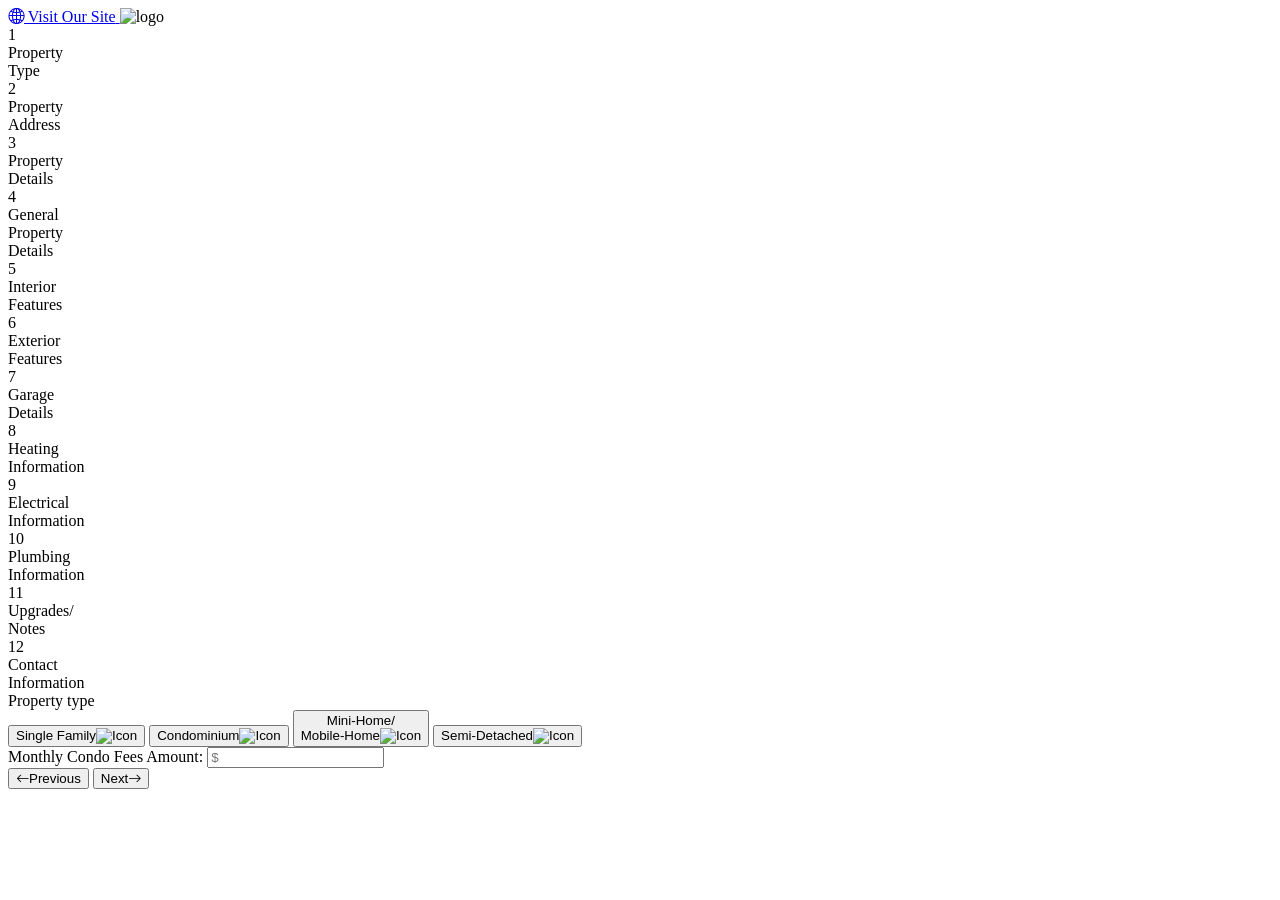
==== AllPages/index.html @ 1bade02c "PageMovement" ====
<!DOCTYPE html>
<html lang="en">
<head>
  <meta charset="UTF-8">
  
  <meta http-equiv="X-UA-Compatible" content="IE=edge">
  <meta name="viewport" content="width=device-width, initial-scale=1.0", user-scalable="no">
  <title>InstantHomeEvalForm__LandingPg</title> 
  <link rel="stylesheet" href="Final-Draft.css">
  <link rel="stylesheet" href="https://cdn.jsdelivr.net/npm/bootstrap-icons@1.11.3/font/bootstrap-icons.min.css">
  <script src="Final-Draft.js" defer></script>

</head>
<body>
        <div class="header"> <!-- HEADER SECTION -->
            <a href="https://jakeblack.ca" target="_blank">
                <span> <i class="bi bi-globe2"></i> Visit Our Site</span>
            </a>    
            <img src="https://assets.codepen.io/12009279/Final+Full+Logo++%284+x+1.25+in%29.png" alt="logo" class="logo" />        </div>
        </div>

        <div class="progress-container">
            <div class="steps">
                <div class="step">
                    <span class="circle active">1</span>
                    <div class="step-text">Property<br>Type</div>
                </div>
                <div class="step">
                    <span class="circle">2</span>
                    <div class="step-text">Property<br>Address</div>
                </div>
                <div class="step">
                    <span class="circle">3</span>
                    <div class="step-text">Property<br>Details</div>
                </div>
                <div class="step">
                    <span class="circle">4</span>
                    <div class="step-text">General<br>Property<br>Details</div>
                </div>
                <div class="step">
                    <span class="circle">5</span>
                    <div class="step-text">Interior<br>Features</div>
                </div>
                <div class="step">
                    <span class="circle">6</span>
                    <div class="step-text">Exterior<br>Features</div>
                </div>
                <div class="step">
                    <span class="circle">7</span>
                    <div class="step-text">Garage<br>Details</div>
                </div>
                <div class="step">
                    <span class="circle">8</span>
                    <div class="step-text">Heating<br>Information</div>
                </div>
                <div class="step">
                    <span class="circle">9</span>
                    <div class="step-text">Electrical<br>Information</div>
                </div>
                <div class="step">
                    <span class="circle">10</span>
                    <div class="step-text">Plumbing<br>Information</div>
                </div>
                <div class="step">
                    <span class="circle">11</span>
                    <div class="step-text">Upgrades/<br>Notes</div>
                </div>
                <div class="step">
                    <span class="circle">12</span>
                    <div class="step-text">Contact<br>Information</div>
                </div>
            </div>    
        </div>
        

    <form data-multi-step class="multi-step-form" id="myForm" method="POST" action="https://hooks.zapier.com/hooks/catch/13990135/3epjy1z/">
<!-------------------------------------------------------------------Card 1--------------------------------------------------------------------------------------------------------->
<!-------------------------------------------------------------------Property Type Page--------------------------------------------------------------------------------------------------------->
<!-------------------------------------------------------------------Property Type Buttons---------------------------------------------------------------------------------->
        <div class="card" data-step>
            <div class="step-title">Property type</div>
            <div class="propertytypebutton-wrapper">

                <button type="button" class="propertytypebutton" button-id="Detached" data-target-id="Detached" name="Single-Family-Detached" data-next>
                    Single Family<img src="https://assets.codepen.io/12009279/Detached-Icon_1.svg" alt="Icon" class="button-icon">
                </button>        
                <button type="button" class="propertytypebutton" button-id="Condo-Apartment" data-target-id="Condo-Apartment" name="Condo-Apartment" data-next>
                    Condominium<img src="https://assets.codepen.io/12009279/Condo-Icon.svg" alt="Icon" class="button-icon">
                </button>
                <button type="button" class="propertytypebutton" button-id="Mini-Home-Mobile-Home" data-target-id="Mini-Home-Mobile-Home" name="Mini-Home-Mobile-Home" data-next>
                    Mini-Home/<br> Mobile-Home<img src="https://assets.codepen.io/12009279/Mini-Icon_1.svg" alt="Icon" class="button-icon">
                </button>
                <button type="button" class="propertytypebutton" button-id="Semi-detached" data-target-id="Semi-detached" name="Semi-detached" data-next>
                    Semi-Detached<img src="https://assets.codepen.io/12009279/Garden-Icon.svg" alt="Icon" class="button-icon">
                </button>
            </div>
                <input type="hidden" id="propertyType" name="propertyType">
        </div>  

        

<!---------------------------------------------------------------------------------------------------------------------------------------------------------------------------->
<!---------------------------------------------------------------------------Page 2-------------------------------------------------------------------------------------->
<!------------------------------------------------------------------Conditional Property Type Card---------------------------------------------------------------------------------------------------------->
        <div class="card" data-step>
<!------------------------------------------------------------------Detached---------------------------------------------------------------------------------------------------------->
            <div class="input-test" id="Detached" hidden>Detached Test

                

                   <!--Dropdown Version DetachedHomestyle-->
                <div class="dropdown" id="DetachedHomestyle">
                    <label class="input-title">Style of property:</label>
                    <div class="input-box">Select Home Style<i class="bi bi-arrow-down-circle"></i></div>
                    <div class="list">
                        <input type="radio" name="DetachedHomestyle" value="NotSure" id="NotSure" class="list" />
                        <label for="NotSure"><span>Not Sure</span></label>
                    
                        <input type="radio" name="DetachedHomestyle" value="1.5Storey" id="OneAndHalfStorey" class="list" />
                        <label for="OneAndHalfStorey"><span>1.5 Storey</span></label>
                    
                        <input type="radio" name="DetachedHomestyle" value="2Storey2Level" id="TwoStoreyTwoLevel" class="list" />
                        <label for="TwoStoreyTwoLevel"><span>2 Storey / 2 Level</span></label>
                    
                        <input type="radio" name="DetachedHomestyle" value="2.5Storey" id="TwoAndHalfStorey" class="list" />
                        <label for="TwoAndHalfStorey"><span>2.5 Storey</span></label>
                    
                        <input type="radio" name="DetachedHomestyle" value="3Level" id="ThreeLevel" class="list" />
                        <label for="ThreeLevel"><span>3 Level</span></label>
                    
                        <input type="radio" name="DetachedHomestyle" value="4Level" id="FourLevel" class="list" />
                        <label for="FourLevel"><span>4 Level</span></label>
                    
                        <input type="radio" name="DetachedHomestyle" value="Bungalow" id="Bungalow" class="list" />
                        <label for="Bungalow"><span>Bungalow</span></label>
                    
                        <input type="radio" name="DetachedHomestyle" value="SplitEntry" id="SplitEntry" class="list" />
                        <label for="SplitEntry"><span>Split-Entry</span></label>
                    
                        <input type="radio" name="DetachedHomestyle" value="Other" id="Other" class="list" />
                        <label for="Other"><span>Other</span></label>
                    </div>
                </div>
    
<!------------------------------------------------------------------NAV---------------------------------------------------------------------------------------------------------->
                <div class="error-message" hidden>Required Field Missing</div>
                <div class="nav-button-container">   
                    <button type="button" button class="secondaryButton" data-previous>
                        <i class="bi bi-arrow-left"></i>Previous
                    </button>
                    <button type="button" button class="primaryButton" data-next>
                        Next<i class="bi bi-arrow-right"></i>
                    </button>
                </div>    
            </div>
<!---------------------------------------------------------------------------------------------------------------------------------------------------------------------------->                    
<!---------------------------------------------------------------------------------------------------------------------------------------------------------------------------->                    
<!------------------------------------------------------------------Condo---------------------------------------------------------------------------------------------------------->                    
            <div class="input-test" id="Condo-Apartment" hidden>Condo-Test

                    <!--Dropdown Version Condo-Homestyle-->
                    <div class="dropdown" id="CondoHomestyle">
                        <label class="input-title">Style of property:</label>
                        <div class="input-box">Select Home Style<i class="bi bi-arrow-down-circle"></i></div>
                        <div class="list">
                            <input type="radio" name="CondoHomestyle" value="CondoApartment" id="CondoApartment" class="list" />
                            <label for="CondoApartment"><span>Condo-Apartment</span></label>
                        
                            <input type="radio" name="CondoHomestyle" value="CondoTownhouse" id="CondoTownhouse" class="list" />
                            <label for="CondoTownhouse"><span>Condo-Townhouse</span></label>
                        
                            <input type="radio" name="CondoHomestyle" value="CondoGardenHome" id="CondoGardenHome" class="list" />
                            <label for="CondoGardenHome"><span>Condo Garden-Home</span></label>
                        
                            <input type="radio" name="CondoHomestyle" value="OtherCondo" id="OtherCondo" class="list" />
                            <label for="OtherCondo"><span>Other</span></label>
                        
                        </div>
                    </div>
                </div>


                    <label class="input-title" id="CondoFeesInput">
                        <span>Monthly Condo Fees Amount:</span>
                        <input type="text" id="CondoFees" name="CondoFees" placeholder="$">
                    </label>
                
<!------------------------------------------------------NAV----------------------------------------------------------------------------------------------------------------->                    

                <div class="error-message" hidden>Required Field Missing</div>
                <div class="nav-button-container">   
                    <button type="button" button class="secondaryButton" data-previous>
                        <i class="bi bi-arrow-left"></i>Previous
                    </button>
                    <button type="button" button class="primaryButton" data-next>
                        Next<i class="bi bi-arrow-right"></i>
                    </button>
                </div>           
            </div>
<!---------------------------------------------------------------------------------------------------------------------------------------------------------------------------->                    
<!---------------------------------------------------------------------------------------------------------------------------------------------------------------------------->                    
<!------------------------------------------------------------------Mini-home---------------------------------------------------------------------------------------------------------->
            <div class="input-test" id="Mini-Home-Mobile-Home" hidden>Mini Test
                        <label class="input-title">Leased or owned land:</label>
                        <fieldset class="radio">
                            <label><input type="radio" value="Well" name="OwnerOrLeasedLand" /><span>Owned<i class="bi bi-check-lg"></i></span></label>
                            <label><input type="radio" value="Municipal/City" name="OwnerOrLeasedLand"/><span>Leased<i class="bi bi-check-lg"></i></span></label>
                            <span class="switch"></span>
                        </fieldset>
            
                <div class="divider"></div>
<!-----------------------------------------------------------------------------------------------Lot Rent--------------------------------------------------------------------------------------->

                        <label class="input-title">Monthly lot rent amount:</label>
                            <input type="text" id="LotRent" name="LotRent" placeholder="$">
           
<!------------------------------------------------------------------NAV---------------------------------------------------------------------------------------------------------->
                <div class="error-message" hidden>Required Field Missing</div>
                <div class="nav-button-container">   
                    <button type="button" button class="secondaryButton" data-previous>
                        <i class="bi bi-arrow-left"></i>Previous
                    </button>
                    <button type="button" button class="primaryButton" data-next>
                        Next<i class="bi bi-arrow-right"></i>
                    </button>
                </div>    
            </div>
<!---------------------------------------------------------------------------------------------------------------------------------------------------------------------------->                    
<!---------------------------------------------------------------------------------------------------------------------------------------------------------------------------->                    
<!------------------------------------------------------------------Semi-Detached---------------------------------------------------------------------------------------------------------->
            <div class="input-test" id="Semi-detached" hidden>Semi-Detached Test

                
                    <!--Dropdown Version Semi-DetachedHomestyle-->
                <div class="dropdown" id="SemiDetachedHomestyle">
                    <label class="input-title">Style of property:</label>
                    <div class="input-box">Select Home Style<i class="bi bi-arrow-down-circle"></i></div>
                    <div class="list">
                        <input type="radio" name="SemiDetachedHomestyle" value="GardenHome" id="GardenHome" class="list" />
                        <label for="GardenHome"><span>Garden Home</span></label>
                    
                        <input type="radio" name="SemiDetachedHomestyle" value="SemiDetached" id="SemiDetached" class="list" />
                        <label for="SemiDetached"><span>Semi-detached</span></label>
                    
                        <input type="radio" name="SemiDetachedHomestyle" value="Townhouse" id="Townhouse" class="list" />
                        <label for="Townhouse"><span>Townhouse</span></label>
                    
                        <input type="radio" name="SemiDetachedHomestyle" value="DuplexHalf" id="DuplexHalf" class="list" />
                        <label for="DuplexHalf"><span>Duplex (half)</span></label>

                        <input type="radio" name="SemiDetachedHomestyle" value="Other" id="OtherSemiDetached" class="list" />
                        <label for="OtherSemiDetached"><span>Other</span></label>
                    
                    </div>
                </div>
                        
<!------------------------------------------------------------------NAV---------------------------------------------------------------------------------------------------------->
                <div class="error-message" hidden>Required Field Missing</div>
                <div class="nav-button-container">   
                    <button type="button" button class="secondaryButton" data-previous>
                        <i class="bi bi-arrow-left"></i>Previous
                    </button>
                    <button type="button" button class="primaryButton" data-next>
                        Next<i class="bi bi-arrow-right"></i>
                    </button>
                </div>    
            </div>
        </div>
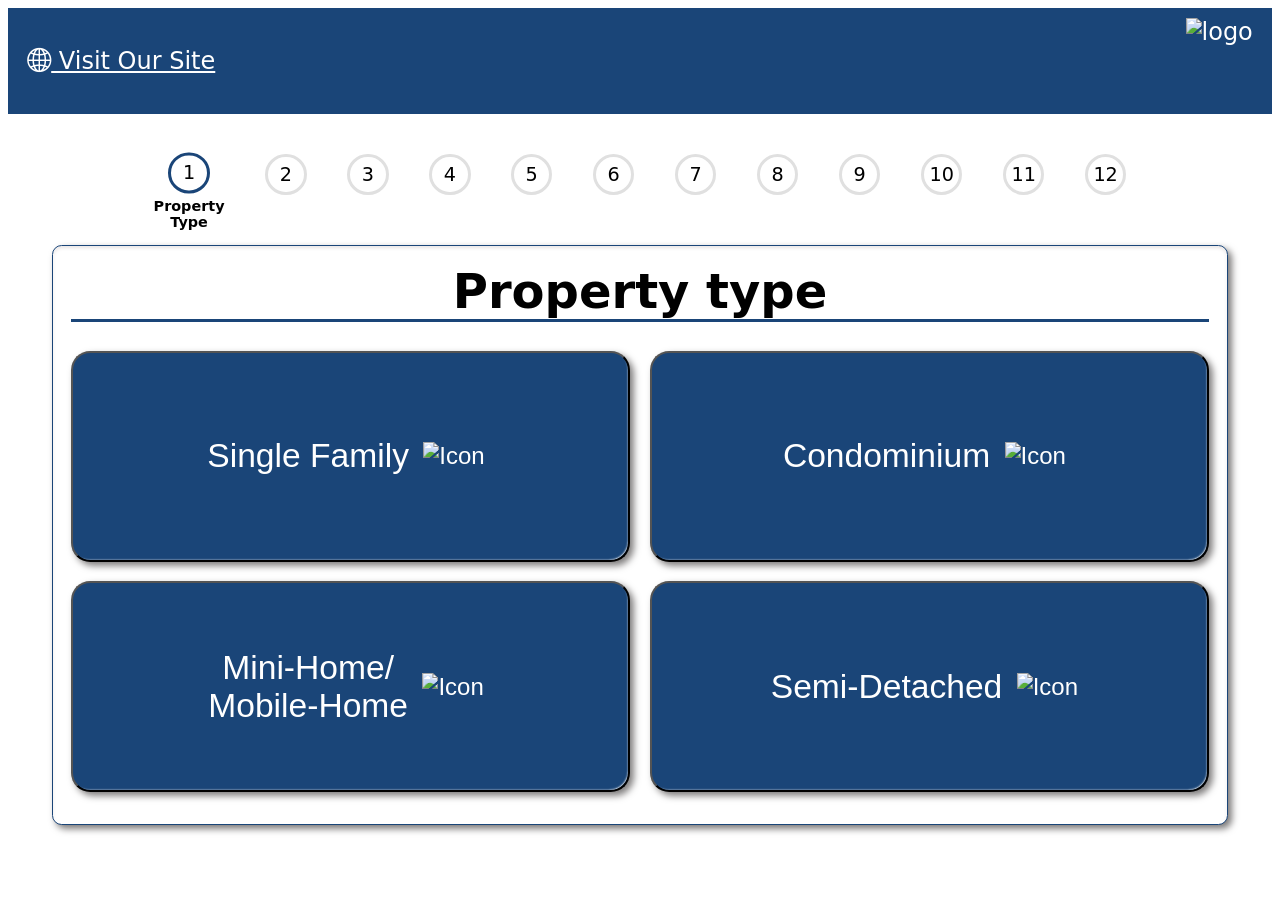
==== commit d317d058: "Changes to pages" ====
--- a/AllPages/index.html
+++ b/AllPages/index.html
@@ -177,8 +177,7 @@
                         
                         </div>
                     </div>
-                </div>
-
+             
 
                     <label class="input-title" id="CondoFeesInput">
                         <span>Monthly Condo Fees Amount:</span>
@@ -266,3 +265,5 @@
                 </div>    
             </div>
         </div>
+        </form>
+    </body>
--- a/AllPages/Final-Draft.css
+++ b/AllPages/Final-Draft.css
@@ -0,0 +1,1216 @@
+html{
+  font-size: 20px;
+  font-family: var(--font-family);
+  font-weight: 300;
+}
+
+
+
+@media (min-width: 1000px){
+  html{
+    font-size: 1.2em;
+  }
+}
+@media (max-width: 1000px){
+  html{
+    font-size: 1em;
+  }
+}
+@media (max-width: 850px){
+  html{
+    font-size: 0.9em;
+  }
+}
+@media (max-width: 650px){
+  html{
+    font-size: 0.8em;
+  }
+}
+/*--------------------------------------------------------------------------------------------------------------------------------------------------------*/
+/*--------------------------------------------------------------------------------------------------------------------------------------------------------*/
+:root { /*------------------------------------CUSTOM REALTOR INFORMATION-------------------------------------------------------------------------------*/
+  --primary-color: #1a4578;
+  --primary-opacity:rgba(26, 69, 120, 0.35); /* (primary blue @35% Opacity) */
+  --secondary-color: #FFF;
+  --button-hover-color:#3062a0;
+  --input-hover: #eaeaea;
+  --backround-color: #FFF;
+  --font-family: system-ui, -apple-system, BlinkMacSystemFont, 'Segoe UI', Roboto, Oxygen, Ubuntu, Cantarell, 'Open Sans', 'Helvetica Neue', sans-serif;
+  --primary-gradient: linear-gradient(to right, rgba(48, 98, 160, 1) 0%, rgba(26, 69, 120, 1) 100%, rgba(48, 98, 160, 1) 0%  );
+  /*SLIDER CSS*/
+  --slider-starting-color: #4685d1;
+  --slider-thumb-size: 1.3rem; 
+  --slider-value-percentage: 0%; 
+  --thumb-size: 1.5rem; /* Size of the thumb */
+  --track-height: 1rem; /* Height of the slider track */
+}
+/*--------------------------------------------------------------------------------------------------------------------------------------------------------*/
+/*------------------------------------------------------------Header, Footer and Social Media ------------------------------------------------------------------*/
+.header {/*HEADER*/
+  position: relative;
+  display: flex;
+  align-items: center;
+  justify-content: center;
+  height: 3.5rem;
+  background-color: var(--primary-color); 
+  color: var(--backround-color);
+  float: none;
+  font-size: 1.25rem;
+  padding: 1rem;
+  cursor: pointer;
+}
+.footer {/*FOOTER*/
+  display: flex;
+  flex-wrap: wrap;
+  flex-direction: column;
+  align-items: center;
+  justify-content: center;
+  background-color: var(--primary-color); 
+  color: var(--backround-color);
+  float: none;
+  height: 7.5rem;
+  font-size: 2.25rem;
+  padding: 1rem;
+  cursor: pointer;
+}
+.logo{
+  position: relative;
+  height: 4.5rem;
+}
+.social-icons{
+  display: flex;
+  width: 75%;
+  align-items: center;
+  justify-content: space-evenly;
+  padding-left: .125rem;
+  margin-top: .8rem;
+
+  cursor: pointer;
+}
+.social-icons i{
+  font-size: 1.75rem;
+  margin-left: .35rem;
+  margin-right: .35rem;
+  cursor: pointer;
+}
+.header a{
+  flex-grow: 1;
+  color: var(--backround-color);
+  text-align: left; /* Aligns the text to the left */
+}
+.footer a{
+  color: var(--backround-color);
+}
+.header span,
+.footer span {
+  flex-grow: 1;
+  color: var(--backround-color);
+  text-align: left; /* Aligns the text to the left */
+}
+/*--------------------------------------------------------------------------------------------------------------------------------------------------------*/
+/*------------------------------------------------------Form/Card--------------------------------------------------------------------------------------------------*/
+/*--------------------------------------------------------------------------------------------------------------------------------------------*/
+.multi-step-form { /*Child of content wrapper*/
+  overflow: hidden;
+  width: 100%;
+  height: fit-content;
+  display: flex;
+  flex-direction: column;
+  justify-content: space-around;
+}
+.card { /*Child of multi-step-form*/
+display: flex;
+flex-direction: column;
+align-items: center;
+background-color: var(--backround-color);
+border: 0.05rem solid var(--primary-color); 
+border-radius: .5rem;
+padding: .65rem .95rem;
+width: 90%;
+max-width: 1250px;
+float: none;
+max-height: fit-content;
+margin: 1.25rem auto;
+animation: fade 250ms ease-in-out forwards;
+box-shadow:inset 0 -0.1rem 0.2rem #FFF,inset 0 0.1rem 0.2rem #e7e3e3,0.2rem 0.2rem 0.4rem #7a7878;
+}    
+.card.active { /*CHILD of "Card*/
+animation: slide 250ms 125ms ease-in-out both;
+}
+.hide {
+  display: none;
+}
+/*--------------------------------------------------------------------------------------------------------------------------------------------------------*/
+/*---------------------------Property Type Buttons-----------------------------*/
+.propertytypebutton {
+    display: flex;
+    align-items: center;
+    text-align: center;
+    justify-content: center;
+    padding: .625rem;
+    border-radius: 1rem;
+    cursor: pointer;
+    height: 11rem;
+    width: 100%;
+    background: var(--primary-color);
+    font-size: 1.75rem;
+    color: var(--backround-color);
+    box-shadow: .2rem .2rem .4rem #7e7c7c,-.2rem -.2rem .2rem 0 #FFF; 
+    box-shadow: .2rem .2rem .4rem #7e7c7c, inset -.1rem -.1rem .1rem -.1rem #FFF;
+}
+.button-icon{
+  margin-left: .75rem;
+  margin-right: .5rem;
+  font-size: 1.25rem;
+  pointer-events: none;
+}
+
+.propertytypebutton:hover {
+    scale: 1.05;
+    transition: all .2s ease-in-out;
+}
+.propertytypebutton-wrapper{
+  display: grid;
+  width: 100%;
+  grid-template-columns: 1fr 1fr;
+  align-items: center;
+  justify-content: space-around;
+  gap: 1rem;
+  margin-bottom: 1rem;
+  margin-top: 1.5rem;
+}
+@media(max-width: 600px){
+  .propertytypebutton-wrapper{
+    grid-template-columns: 1fr;
+  }
+}
+/*----------------------------------------------------Dynamic Page after propertyTypeButtons--------------------------------------------------------------------------------------*/
+.input-test{
+  width: 100%;
+  flex-direction: column;
+  align-items: center;
+  justify-content: space-around;
+  font-size: 2rem;
+}
+/*--------------------------------------------------------------------------------------------------------------------------------------------------------*/
+/*--------------------------------------------------------------------------------------------------------------------------------------------------------*/
+/*-------------------------Nav Buttons-----------------------------------------------------------------------------------------------------------------------------*/
+.nav-button-container{
+    display: grid;
+    width: 100%;
+    grid-template-columns: 1fr 1fr;
+    gap: 1rem;
+    margin-top: .5rem;
+}
+.primaryButton i,
+.secondaryButton i{
+  pointer-events: none;
+}
+.primaryButton {
+  display: flex;
+  align-items: center;
+  justify-content: center;
+  padding-left: 1rem;
+  padding-right: 1rem;
+  width: 100%;
+  height: 3rem;
+  background-color: var(--primary-color);
+  color: var(--backround-color);
+  font-size: 1rem;
+  font-weight: 300;
+  border-radius: .5rem;
+  justify-self: center;
+  margin-top: 1rem;
+  cursor: pointer;
+  transition: .3s ease;
+  box-shadow: .2rem .2rem .5rem #7e7c7c,-.2rem -.2rem .2rem 0 #FFF; 
+  box-shadow: .2rem .2rem .5rem #7e7c7c, inset -.1rem -.1rem .1rem -.1rem #FFF;
+}
+.primaryButton:hover {
+    font-size: 1rem;
+    font-weight: 600;
+    border-radius: 1rem;
+    justify-self: center;
+    cursor: pointer;
+    transition: .1s ease;
+    outline: 0.1rem solid var(--primary-color);
+}
+.primaryButton i{
+  position: absolute;
+  right: .5rem;
+}
+.secondaryButton {
+    display: flex;
+    align-items: center;
+    justify-content: center;
+    padding-left: 1rem;
+    padding-right: 1rem;
+    width: 100%;
+    height: 3rem;
+    background-color: var(--backround-color);
+    color: var(--primary-color);
+    font-size: 1rem;
+    font-weight: 300;
+    border-radius: .5rem;
+    margin-top: 1rem;
+    cursor: pointer;
+    transition: .3s ease;
+    box-shadow: 0.31rem 0.31rem 0.625rem 0 rgba(0, 0, 0, 0.5), inset 0.125rem 0.125rem 0.31rem 0 rgba (0, 0, 0, 0.2);
+    box-shadow: .2rem .2rem .5rem #7e7c7c,-.2rem -.2rem .5rem #FFF; 
+    box-shadow: .2rem .2rem .5rem #7e7c7c, inset -.1rem -.1rem .1rem -.1rem #FFF;
+}
+.secondaryButton i {
+  position: absolute;
+  left: .5rem;
+}
+.secondaryButton:hover {
+    font-size: 1rem;
+    font-weight: 600;
+    border-radius: 1rem;
+    cursor: pointer;
+    transition: .1s ease;
+    outline: 0.1rem solid var(--primary-color);
+}
+/*--------------------------------Icons------------------------------------------------------------------------------------------------------------------------------------*/
+.bi.bi-arrow-right,
+.bi.bi-arrow-left{
+  font-size: 1.5rem;
+  margin: 0 1.5rem;
+}
+
+/*--------------------------------------------------------------------------------------------------------------------------------------------------------*/
+/*--------------------------------Divider------------------------------------------------------------------------------------------------------------------------------------*/
+.divider {
+    height: 1rem; /* Specifies the thickness of the divider */
+    width: 100%; /* Divider width as a percentage of its container's width */
+    background-color: var(--primary-color); /* Color of the divider */
+    margin: 1.25rem 0; /* Vertically spaces out the divider and horizontally centers it */
+}
+.invisible-divider {
+  height: .2rem; /* Specifies the thickness of the divider */
+  width: 100%; /* Divider width as a percentage of its container's width */
+  background-color: transparent; /* Color of the divider */
+  margin: 1rem 0; /* Vertically spaces out the divider and horizontally centers it */
+}
+
+
+/*--------------------------------------------------------------------------------------------------------------------------------------------------------*/
+/*-------------------------------Realtor Questionaire-------------------------------------------------------------------------------------------------------*/
+
+.Realtor-Questionaire-Conditional{
+  display: flex;
+  flex-direction: column;
+  width: 100%;
+  justify-content: flex-start;
+  align-items: center;
+}
+
+
+/*--------------------------------------------------------------------------------------------------------------------------------------------------------*/
+/*--------------------------------Required Field Error Msg---------------------------------------------*/
+/*
+.error-message{
+  display: none;
+  position: relative;
+  text-align: center;
+  height: fit-content;
+  width: fit-content;
+  box-sizing: border-box;
+  margin: .3rem 0;
+  font-size: .7rem;
+  background-color: red;
+  color: var(--backround-color);
+  padding: .3rem .6rem;
+  border-radius: 5px;
+}
+/*--------------------------------------------------------------------------------------------------------------------------------------------------------*/
+/*--------------------------------------------------------------------------------------------------------------------------------------------------------*/
+/*--------------------------------------------------------------------------------------------------------------------------------------------------------*/
+/*--------------------------------------------------------------------------------------------------------------------------------------------------------*/
+/*--------------------------------------------------------------------------------------------------------------------------------------------------------*/
+
+/*--------------------------------------------------------------------------------------------------------------------------------------------------------*/
+/*--------------------------------------------------------------------------------------------------------------------------------------------------------*/
+/*------------------------------------------------Titles and Labels--------------------------------------------------------------------------------------------*/
+.step-title{
+    display: flex;
+    width: 100%;
+    align-items: center;
+    justify-content: center;
+    text-align: center;
+    font-size: 2.5rem;
+    font-weight: 600;
+    border-bottom: .2rem solid var(--primary-color);
+    margin-top: .25rem;
+    margin-bottom: 0;
+}
+.step-title i{
+  position: absolute;
+  left: 1rem;
+  margin-right: .5rem;
+}
+@media (max-width:450px){
+  .step-title i{
+    left: 0.2rem;
+  }
+}
+  .step-sub-title{
+    display: flex;
+    justify-content: center;
+    text-align: center;
+    font-size: 1.25rem;
+    font-weight: 500;
+    padding-bottom: .5rem;
+    margin-bottom: .625rem;
+}
+/*--------------------------------------------------------------------------------------------------------------------------------------------------------*/
+/*---------------------------------------------------Input Groups-----------------------------------------------------------------------------------------*/
+.input-title{
+  display: flex;
+  align-items: center;
+  justify-content: flex-start;
+  width: 100%;
+  font-size: 1.25rem;
+  text-decoration: underline;
+  font-weight: 500;
+  padding-bottom: 0.4rem;
+  margin-top: .75rem;
+  margin-left: .4rem;
+  margin-bottom: .4rem;
+}
+.input-label{
+  display: inline-flex;
+  align-items: center;
+  justify-content: flex-start;
+  width: 100%;
+  font-size: 1rem;
+  font-weight: 500;
+  padding-bottom: 0.4rem;
+}
+
+
+/*--------------------------------------------------------------------------------------------------------------------------------------------------------*/
+/*--------------------------------------------------------------------------------------------------------------------------------------------------------*/
+/*--------------------------------------------------------------------------------------------------------------------------------------------------------*/
+/*--------------------------------------------------------------------------------------------------------------------------------------------------------*/
+/*--------------------------------------------------------------------------------------------------------------------------------------------------------*/
+/*---------------------------------------------------------------------------------------------------------------------------------------------------*/
+/*-----------------------------------------------Containers-----------------------------------------------------------------------------*/
+.flex-container-column{
+  display: flex;
+  flex-direction: column;
+  justify-content: center;
+  width: 100%;
+  align-content: center;
+  margin-top: 8rem;
+
+}
+.flex-container-row{
+  display: flex;
+  width: 100%;
+  gap: .25rem;
+  align-content: center;
+  justify-content: center;
+}
+
+.checkbox-grid-container{
+  display: grid;
+  width: 100%;
+  grid-template-columns: 1fr 1fr;
+  gap: .75rem;
+}
+@media (max-width: 340px){
+  .checkbox-grid-container{
+    grid-template-columns: 1fr ;
+    gap: 0;
+    align-items: center;
+
+  }
+}
+.homeage-grid-container{
+  display: grid;
+  width: 100%;
+  grid-template-columns: 1fr 1fr;
+  justify-content: center;
+  align-items: center;
+  gap: .75rem;
+}
+.twoColumn-grid-container{
+    display: grid;
+    width: 100%;
+    grid-template-columns: 1fr 1fr;
+    gap: 1.5rem;
+    align-items: start;
+}
+@media (max-width: 890px){
+  .twoColumn-grid-container{
+    grid-template-columns: 1fr ;
+    gap: .25rem;
+    align-items: center;
+
+  }
+}
+/*--------------------------------------------------------------------------------------------------------------------------------------------------------*/
+/*----------------------------------------------Used for Address Page----------------------------------------------------------*/
+.threeColumn-grid-container{
+    display: grid;
+    width: 100%;
+    grid-template-columns: 1fr 1fr 1fr;
+    gap: .75rem;
+    align-items: center;
+    justify-content: center;
+}
+@media (max-width: 650px){
+    .threeColumn-grid-container{
+    grid-template-columns: 1fr 1fr; /* Adjusts to 2 columns */
+    grid-template-areas:
+    "item1 item1"
+    "item2 item3";
+    gap: .75rem;
+    }
+
+    .threeColumn-grid-container > div:nth-child(1) { grid-area: item1; }
+    .threeColumn-grid-container > div:nth-child(2) { grid-area: item2; }
+    .threeColumn-grid-container > div:nth-child(3) { grid-area: item3; }
+}
+/*--------------------------------------------------------------------------------------------------------------------------------------------------------*/
+/*----------------------------------------------------------------------------------------------------------------------------------------*/
+/*--------------------------------------Input Types------------------------------------------------------------------------------------*/
+label {  /* Labels for users inputs */
+  display: inline-block; 
+  margin-bottom: 0.5rem; 
+  position: relative;
+  font-size: 1rem;
+  margin-right: 0.5rem;
+  margin-top: 0.5rem;
+  flex: 1;
+}
+input[type="email"],
+input[type="tel"],
+input[type="text"]{
+    font-size: 1rem;
+    width: 100%;
+    height: 1.5rem;
+    border-radius: .5rem;
+}
+input[type="email"]:hover,
+input[type="tel"]:hover,
+input[type="text"]:hover{
+    border: 0.1rem solid var(--primary-color);
+    cursor: pointer;
+}
+input[type="email"]:focus,
+input[type="tel"]:focus,
+input[type="text"]:focus{
+    outline: 0.1rem solid var(--primary-color);
+    cursor: pointer;
+}
+input[type="textarea"]:focus{
+    outline: 0.1rem solid var(--primary-color);
+    height: 1.5rem;
+    cursor: pointer;
+}
+/*--------------------------------------------------------------------------------------------------------------------------------------------------------*/
+/*------------------------------------------------------------------------------------------------------------------------------------*/
+/*----------------------------------------Progress Steps/Circles------------------------------------------------------------------------------------*/
+
+.progress-container {
+  display: flex;
+  margin: .5rem 1.25rem;
+  flex-direction: column;
+  align-items: center;
+  justify-content: space-between;
+}
+@media (max-width: 840px){
+  .progress-container{
+    margin: .75rem .75rem;
+    }
+    
+  }
+.progress-container .steps {
+  display: flex;
+  width: 80%;
+  align-items: center;
+  justify-content: space-between;
+}
+.progress-container .step {
+  position: relative;
+  display: flex;
+  margin-top: .75rem;
+  flex-direction: column;
+  align-items: center;
+  justify-content: center ;
+}
+.progress-container .step-text {
+  display: none;
+  text-align: center;
+}
+.progress-container .step-text.active {
+  display: flex;
+  font-family: system-ui, -apple-system, BlinkMacSystemFont, 'Segoe UI', Roboto, Oxygen, Ubuntu, Cantarell, 'Open Sans', 'Helvetica Neue', sans-serif;
+  font-weight: 800;
+  font-size: .75rem;
+  color: #000000;
+  transform: translateY(1rem);
+}
+.progress-container .step-text-completed {
+  display: none;
+  color: var(--primary-color);
+}
+@media (max-width: 840px){
+    .progress-container .steps {
+      width: 100%;
+    }
+  }
+.progress-container .circle {
+  display: flex;
+  align-items: center;
+  justify-content: center;
+  height: 1.85rem;
+  width: 1.85rem;
+  color: #000000;
+  font-size: 1rem;
+  font-weight: 500;
+  border-radius: 50%;
+  background: var(--backround-color);
+  border: 0.2rem solid #e0e0e0;
+  transition: all 200ms ease;
+  transition-delay: 0s;
+}
+.progress-container .circle.active{
+  transition-delay: 100ms;
+  transform: translateY(.75rem);
+  border-color: var(--primary-color);
+  color: #000000;
+}
+.progress-container .circle-completed::before {
+  content: "\F26E"; 
+  font-family: bootstrap-icons;
+  color: var(--backround-color);
+  font-size: 2rem; 
+  padding-right: 1.0.075rem;
+  padding-top: 0.05rem;
+  display: block;
+  align-items: center;
+  justify-content: center;
+  position: absolute;
+}
+
+.progress-container .circle-completed {
+  color: transparent; /* Hide the number */
+  background-color: var(--primary-color); 
+  border-color: var(--backround-color);
+  justify-content: center;
+  align-items: center;
+  display: flex;
+}
+
+/*----------------------------------------------------------------------------------------------------------------------------------------*/
+/*--------------------------------Text Area----------------------------------------------------*/
+textarea{
+  width: 100%;
+  height: 6rem;
+  font-size: .85rem;
+  flex: 1;
+  outline: 0.0125rem solid var(--primary-color);
+  box-shadow: .1rem .1rem .25rem #7e7c7c,-.2rem -.2rem .2rem 0 #FFF; 
+  padding: .5rem;
+  border-radius: .25rem;
+} 
+textarea:focus{
+  width: 100%;
+  outline: 0.25rem solid var(--primary-color);
+} 
+
+textarea:hover{
+  cursor: pointer;
+  font-size: .875rem;
+  flex: 1;
+  outline: 0.25rem solid var(--primary-color);
+}
+.textarea-container{
+  display: flex;
+  width: 100%;
+  justify-content: space-around;
+}
+
+/*----------------------------------------------------------------------------------------------------------------------------------------*/
+/*----------------------------------------------Checkbox Inputs------------------------------------------------------------------------------*/
+[type="checkbox"]{
+    opacity: 0;
+}
+
+
+.checkbox{ /*Fieldset*/
+    display: flex;
+    flex-direction: column;
+    width: 100%;
+    flex-wrap: wrap;
+    align-items: center;
+    justify-content: center;
+    padding:0;
+    border:none;   
+}
+.checkbox label {
+    text-align:center;
+    position:relative;
+    cursor:pointer;
+    width: 100%;
+}
+.checkbox label span {
+    display:flex;
+    justify-content: center;
+    line-height:1.5rem;
+    max-height:2.85rem;
+    width: 100%;
+    padding: .2rem .1rem;
+    min-width: 10rem;
+    background:var(--backround-color);
+    color:var(--primary-color);
+    border-radius: 0.4rem;
+    outline: 0.0125rem solid var(--primary-color);
+    box-shadow: 0.08rem 0.08rem 0.2rem #7e7c7c,-0.2rem -0.2rem 0.2rem 0 #FFF; 
+}
+.checkbox label input {
+    display:none
+}
+.checkbox label span:hover{
+    color: var(--primary-color);
+    background-color: var(--secondary-color);
+    cursor: pointer;
+    font-weight: 600;
+    scale: 1.01;
+}
+.checkbox label input:checked + span {
+    color: var(--backround-color);
+    background-color: var(--primary-color);
+    border: 0.1rem #000;
+    font-weight: 600;
+}
+/*------------------------------------------------------------------------------------------------------------*/
+/*-------------------------------------Used for Contact and Address Information-------------------------------*/
+.CustomerInfo input[type="email"]:focus,
+.CustomerInfo input[type="tel"]:focus,
+.CustomerInfo input[type="text"]:focus{
+    outline: var(--backround-color); 
+    width: 100%; 
+    
+}
+.CustomerInfo input[type="email"]:hover,
+.CustomerInfo input[type="tel"]:hover,
+.CustomerInfo input[type="text"]:hover{
+    outline: var(--backround-color); 
+    width: 100%; 
+}
+.CustomerInfo input[type="email"],
+.CustomerInfo input[type="tel"],
+.CustomerInfo input[type="text"]{
+    width: 100%; 
+}
+.CustomerInfo {
+    display: flex;
+    align-self: center;
+    flex: 1;
+    flex-direction: column;
+    align-items: center;
+    justify-content: center;
+    position: relative;
+    width: 100%;
+    height: fit-content;
+    margin-bottom: 1.875rem;
+}
+.CustomerInfo input {
+    width: 100%;
+    height: 100%;
+    color: #000;
+    padding-top: 1.56rem;
+    padding-bottom: .31rem;
+    border-radius: .5rem;
+    outline: none;
+    background-color: var(--backround-color);
+}
+.CustomerInfo input:hover {
+    border: 0.1rem solid var(--primary-color);
+    cursor: pointer;
+}
+.CustomerInfo input:focus {
+    border: 0.1rem solid var(--primary-color);
+    cursor: pointer;
+}
+
+.CustomerInfo label {
+    position: absolute;
+    bottom: 0;
+    left: 0;
+    width: 100%;
+    height: 100%;
+    margin-left: .31rem;
+    pointer-events: none;
+    box-sizing: border-box;
+}
+
+.CustomerInfo label::after {
+    content: "";
+    position: absolute;
+    left: 0;
+    bottom: -0.05rem;
+    transition: transform 0.3s ease
+}
+
+.input-content {
+    position: absolute;
+    bottom: .31rem;
+    left: 0;
+    transition: all 0.3s ease;
+}
+
+.CustomerInfo input:focus + .cust-input .input-content,
+.CustomerInfo input:valid + .cust-input .input-content{
+    transform: translatey(-100%);
+    font-size: .85rem;
+    opacity: 65%;
+    color: var(--primary-color);
+}
+
+.CustomerInfo input:focus + .cust-input::after,
+.CustomerInfo input:valid + .cust-input::after {
+    transform: translatex(0%);
+}
+
+/*--------------------------------------------------------------------------------------------------------------------------------------------*/
+/*--------------------------------------------------------------------------------------------------------------------------------------------*/
+/*---------------------------------------------New (Generic) Radio--------------------------------------------------------------------------------------------*/
+
+
+.generic-radio-container{
+  display: grid;
+  grid-template-columns: 1fr 1fr 1fr;
+  width: 80%; 
+}   
+
+.generic-radio{
+  display: flex;
+  justify-content: center;
+  align-items: flex-start;
+  flex-direction: column;
+  margin-bottom: 1rem;
+}
+
+.generic-radio input[type="radio"]  {
+  position: relative;
+  opacity: 1;
+  -webkit-appearance: none;
+  border: 0.15rem solid #7e7c7c;
+  display: inline-block;
+  margin: .65rem -1.25rem; /* Adjusts space between the radio button and its label text */
+  border-radius: 50%;
+  height: 1rem;
+  width: 1rem;
+  transform: translateY(2.35rem);
+  cursor: pointer;
+}
+.generic-radio input[type="radio"]:hover{
+  border: 0.15rem solid var(--primary-color);
+}
+.generic-radio input[type="radio"]:checked  {
+  background-color: var(--primary-color);
+}
+.generic-radio label{
+  position: relative;
+  margin-left: .5rem;
+}
+
+
+/*--------------------------------------------------------------------------------------------------------------------------------------------*/
+/*--------------------------------------------------------------------------------------------------------------------------------------------*/
+/*---------------------------------------------Radio Slide Inputs--------------------------------------------------------------------------------------------*/
+input[type="radio"] {
+  position: relative;
+  -webkit-appearance: none;
+  opacity: 0;
+  display: inline-block;
+  margin-right: 0.5rem;
+  margin-bottom: 0.1rem; /* Adjusts space between the radio button and its label text */
+}
+          
+.radio {/*Fieldset*/                
+    position: relative;
+    display: flex;
+    width: 100%;
+    height: fit-content;
+    align-items: center;
+    justify-content: space-around;
+    padding: 0 0;
+    border: 0.1rem solid var(--primary-color);
+    background: var(--backround-color);
+    border-radius: 2rem;
+}
+.radio label{
+    display: flex;
+    text-align: center;
+    justify-content: center;
+    position: relative;
+    height: 100%;
+    z-index: 2;
+    padding: .3rem .62rem;
+    border-top: none;
+    border-bottom: none;
+    margin-top: 0; /*These margins are to counteract master label*/     
+    margin-right: 0;
+    margin-bottom: 0;
+    cursor: pointer;
+} 
+@media (max-width: 390px){
+  .radio label{
+    padding: 0.15rem;
+    margin: 0.1rem
+  }
+} 
+@media (max-width: 335px){
+  .radio label{
+    padding: 0.15rem;
+    margin: 0.1rem;
+    font-size: 0.75rem;
+  }
+} 
+.radio label span {
+    display: flex;
+    flex-wrap: wrap;
+    align-items: center;
+    justify-content: center;
+    cursor: pointer;
+    font-weight: 600;
+    color: var(--primary-color);
+    transition: all 500ms ease-in-out;
+} 
+
+.radio label input:checked + span {
+  color: var(--backround-color); 
+  font-weight: 600;
+}
+.radio .bi.bi-check-lg{
+  font-size: 1rem;
+  opacity: 0;
+} 
+.radio input[type="radio"]:checked + span .bi.bi-check-lg {
+  font-size: 1rem;
+  opacity: 1;
+}
+.switch {/* floating background */          
+    position: absolute;
+    left: 0;
+    background-color: var(--primary-color);
+    color: var(--backround-color);
+    transition: left 0.5s ease-out, width 0.25s ease;  
+    z-index: 1;
+    border-radius: 2rem;
+}
+/*--------------------------------------------------------------------------------------------------------------------------------------------*/
+/*--------------------------------------------------------------------------------------------------------------------------------------------*/
+/*----------------------------------------------------DROPDOWNS-----------------------------------------------------------------------------------*/
+.dropdown { /*Dropdown Select Class Here*/
+    width: 100%;
+    margin-bottom: .95rem;
+    flex: 1;
+}
+.dropdown .input-box { /*INSIDE BOX STYLES*/
+  display: flex;
+  align-items: center;
+  justify-content: center;
+  position: relative;
+  cursor: pointer;
+  font-family: system-ui, -apple-system, BlinkMacSystemFont, 'Segoe UI', Roboto, Oxygen, Ubuntu, Cantarell, 'Open Sans', 'Helvetica Neue', sans-serif;
+  width: 100%;
+  height: 4rem;
+  margin-top: .65rem;
+  font-size: 1rem;
+  box-sizing: border-box;
+  border-radius: .5rem;
+  padding: .65rem .95rem;
+  cursor: pointer;
+  background-color: var(--backround-color);
+  border: 0.025rem solid var(--primary-color);
+  box-shadow: .1rem .1rem .25rem #7e7c7c,-.2rem -.2rem .2rem 0 #FFF; 
+
+}
+.bi.bi-arrow-down-circle{ /* Before selection icon */
+  margin-left: .5rem;
+}
+.bi.bi-check-lg{ /* After selection icon */
+  margin-left: .5rem;
+  font-size: 1.5rem;
+}
+.dropdown .input-box:hover {
+    background: var(--secondary-color);
+    border: solid var(--primary-color);
+    font-weight: 500;
+    cursor: pointer;
+}
+.dropdown .input-box.open {
+  background: var(--secondary-color);
+  border: solid var(--primary-color);
+  color: var(--primary-color);
+  font-weight: 500;
+  cursor: pointer;
+}
+.input-box.selected {
+  border-color: var(--primary-color); /* Change border color to indicate selection */
+  outline: 0.0125rem solid var(--primary-color);
+  color: var(--secondary-color);
+  background-color: var(--primary-color);
+  font-size: 1.05rem;
+  font-weight: 500;
+}
+.input-box.selected:hover {
+  border-color: var(--primary-color); /* Change border color to indicate selection */
+  outline: 0.0125rem solid var(--primary-color);
+  color: var(--secondary-color);
+  background-color: var(--button-hover-color);
+  font-size: 1rem;
+}
+
+
+.dropdown .list { /*LIST is the dropdown options*/
+    position:sticky;
+    cursor: pointer;
+    top: 100%;
+    left: 0;
+    width: 100%;
+    height: fit-content;
+    background: var(--secondary-color);
+    border-radius: 2mm;
+    overflow: hidden;
+    display: flex;
+    align-items: center;
+    justify-content:flex-start;
+    flex-direction: column;
+    max-height: 0;
+    transition: 0.25s ease-out;
+    z-index: 2;
+}
+.dropdown .list :hover { 
+    background: var(--input-hover);
+}
+.dropdown .list input{
+    display: none;
+}
+.dropdown .list label { /*DROPDOWN LABELS*/
+    display: flex;
+    width: 100%;
+    border-bottom: 0.05rem solid var(--primary-color);
+    align-items: center;
+    justify-content: flex-start;
+    font-size: .85rem;
+    font-weight: 600;
+    padding: .7rem 1rem;
+    margin: 0 0;
+    box-sizing: border-box;
+    cursor: pointer;
+    position: relative;
+}
+
+.dropdown input:checked + label::before {
+    color: var(--button_hover);
+    position: absolute;
+    top: 50%;
+    right: .95rem;
+    transform: translate(0, -50%);
+    font-size: 1rem;
+}
+/*--------------------------------------------------------------------------------------------------------------------------------------------------------*/
+/*----------------------------------------------------------------------------------------------------------------------------------------*/
+ /*--------------------------------------------- Hidden (conditional) Text Inputs for "other"s-----------------------------------*/ 
+#LotRentInput {
+  display: flex;
+  flex-direction: column;
+  align-items: center;
+  justify-content: center;
+  width: 100%;
+  color: #000;
+  font-weight: 500;
+}
+#CondoFeesInput {
+  display: flex;
+  flex-direction: column;
+  align-items: center;
+  justify-content: center;
+  width: 100%;
+  color: #000;
+  font-weight: 500;
+}
+#LotRentInput span,
+#CondoFeesInput span{
+  margin-bottom: 1rem;
+}
+/*--------------------------------------------------------------------------------------------------------------------------------------------*/
+/*--------------------------------------------------------------------------------------------------------------------------------------------*/
+/*-----------------------------------------------------------SLIDER CSS-------------------------------------------------------------------*/
+  /* Slider Customizations */
+.slider-container {
+    display: flex;
+    justify-content: space-around;
+    position: relative;
+    width: 100%;
+    margin-bottom: .625rem;
+    margin-right: .625rem;
+    margin-left: .625rem;
+    align-items: center; /* Center-align children horizontally */
+}
+.slider-custom {
+  display: flex;
+  flex-direction:column;
+  align-items: center;
+  width: 100%;
+  margin-top: 1.5rem;
+  margin-bottom: 1.5rem;
+  font-size: 1rem;
+  border-radius: 0.05rem solid #000;
+}
+.slider-label{
+  margin: .1rem .625rem;
+  font-weight: 500;
+}
+.slider-label .bi.bi-arrow-left,
+.slider-label .bi.bi-arrow-right{
+  vertical-align: -.3rem;
+  margin: 0 0;
+}
+@media (max-width: 350px){
+  .slider-label .bi.bi-arrow-left,
+.slider-label .bi.bi-arrow-right{
+  font-size: 1rem;
+}
+}
+.slider-label-wrapper{
+  display: flex;
+  width: 100%;
+  justify-content: space-between;
+}
+
+
+.slider-custom.label{
+  margin: .31rem .31rem;
+}
+.slider-label, #sliderValue {
+  text-align: center; /* Center text for labels and output */  
+}
+#sliderValue {
+  position: absolute;
+  top: 80%;
+  left: 50%;
+  transform: translateX(-50%);
+  margin-top: .1875rem;
+  padding: .1875rem; /* Adds some space inside the border */
+  color: var(--primary-color);
+  font-size: 1.2rem; /* Larger text */
+  font-weight: 500;
+  margin-top: 0; /* Adds space between the slider and the output */
+}
+/* ----------------------------------------------------------Slider Track------------------------------------------------ */
+.slider-custom input[type="range"]::-webkit-slider-runnable-track {
+  appearance: none;
+  width: 100%;
+  height: 1rem;
+  background: linear-gradient(to right, var(--slider-starting-color) 0%, var(--primary-color) var(--slider-value-percentage), #FFF var(--slider-value-percentage));
+  border: solid var(--primary-color);
+  border-radius: var(--track-height);
+  cursor: pointer;
+}
+.slider-custom input[type="range"]::-moz-range-track {
+  width: 100%;
+  height: 1rem;
+  background: linear-gradient(to right, var(--slider-starting-color) 0%, var(--primary-color) var(--slider-value-percentage), #FFF var(--slider-value-percentage));
+  border: solid var(--primary-color);
+  border-radius: var(--track-height);
+  cursor: pointer;
+}
+.slider-custom input[type="range"]::-ms-track {
+  width: 100%;
+  height: 1rem;
+  border-radius: var(--track-height);
+  cursor: pointer;
+  background: var(--backround-color);
+
+}
+/* ----------------------------------------------------------Slider Thumb--------------------------------------------------- */
+.slider-custom input[type="range"]::-webkit-slider-thumb {
+  -webkit-appearance: none;
+  appearance: none;
+  transform: translateY(-0.3rem);
+  border: transparent;
+  height: 2rem;
+  width: 2rem;
+  border-radius: 50%;
+  background: var(--primary-color);
+  cursor: pointer;
+}
+.slider-custom input[type="range"] {/* Counteracts mainly Safari's default range settings (webkit) */
+  appearance:none;
+  display: flex;
+  margin: .5rem .31rem;
+  width: 100%; 
+}
+
+
+.slider-custom input[type="range"]::-moz-range-thumb {
+  border: transparent;
+  height: 2rem;
+  width: 2rem;
+  border-radius: 50%;
+  background: var(--primary-color);
+  cursor: pointer;
+}
+.slider-custom input[type="range"]::-ms-thumb {
+  border: transparent;
+  height: 2rem;
+  width: 2rem;
+  border-radius: 50%;
+  background: var(--primary-color);
+  cursor: pointer;
+}
+/*---------------------------------------------------------- Focus styles for Thumb---------------------------------------------------------- */
+.slider-custom input[type="range"]:focus::-webkit-slider-thumb {
+  box-shadow: 0 0 0 0.15rem var(--backround-color), 0 0 0 0.3rem var(--primary-color);
+  max-width: fit-content;
+}
+/* Ensure the slider handles touch and mouse events effectively */
+.slider-custom input[type="range"]:active {
+  transform: scaleY(1.1);
+}
+@media (max-width: 600px){
+  .slider-custom{
+    font-size: 1.1rem;
+  }
+  #sliderValue{
+    font-size: 1.25rem;
+  }
+}
+/*----------------------------------------------------------Slider ANIMATIONS----------------------------------------------------------*/
+@keyframes slide {
+    0% {
+      transform: translateX(200%);
+      opacity: 0;
+    }
+    100% {
+      transform: translateX(0);
+      opacity: 1;
+    }
+  }
+  
+  @keyframes fade {
+    0% {
+      transform: scale(1);
+      opacity: 1;
+    }
+    50% {
+      transform: scale(.75);
+      opacity: 0;
+    }
+    100% {
+      opacity: 0;
+      transform: scale(0);
+    }
+  }
+/*--------------------------------------------------------------------------------------------------------------------------------------------*/
+/*--------------------------------------------------------------------------------------------------------------------------------------------*/
+/*-----------------------------------------------------------------------------------------------------------------------------*/
